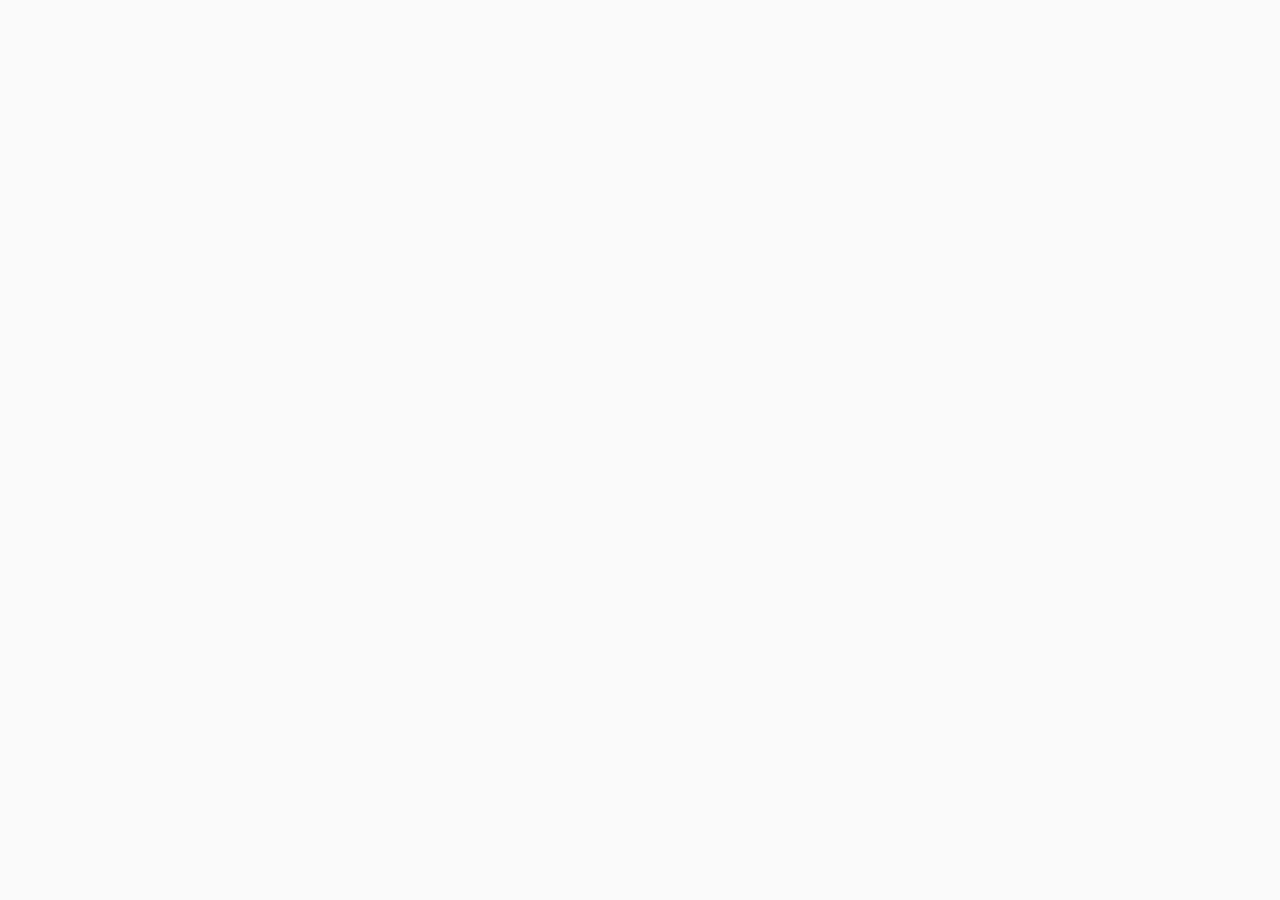
==== src/main/resources/static/curso-descricao.html @ 5889a8ac "Criacao de view com detalhes de curso" ====
<!DOCTYPE html>
<html lang="en">
<head>
    <meta charset="UTF-8">
    <script src="resources/js/jquery-3.3.1.min.js"></script>
    <script src="resources/js/bootstrap.min.js"></script>
    <script src="app/curso-descricao.js"></script>
    <link rel="stylesheet" href="resources/css/bootstrap.min.css">
    <link href="https://fonts.googleapis.com/css?family=Comfortaa" rel="stylesheet">
    <link rel="stylesheet" href="app/uLearn.css">
    <title></title>
</head>
<body>
    <h1 id="curso-nome"></h1>
    <div>
        <p id="curso-categoria"></p>
        <p id="curso-descricao"></p>
    </div>
</body>
</html>
---- src/main/resources/static/app/uLearn.css ----
@charset 'UTF-8';

@import url(https://fonts.googleapis.com/css?family=Roboto:300);

* {
	box-sizing: border-box;
	margin: 0;
	padding: 0;
}

header {
    margin-bottom: 4vh;
}

body {
    font-family: "Roboto", Verdana, sans-serif;
    font-size: small;
    color: black;
    background-color: rgba(250, 250, 250, 0.911);
}

#browser-view {
    display: flex;
    flex-direction: row;
    height: 100vh;
    width: 100vw;
}

#main-content {
    display: flex;
    justify-content: center;
    align-items: center;
    width: 100vw;
}

section {
    padding: 25px;
}

img {
    width: 60%;
}

h1 {
    font-size: 120%;
}

.slick-prev:before,
.slick-next:before {
    color: black;
}
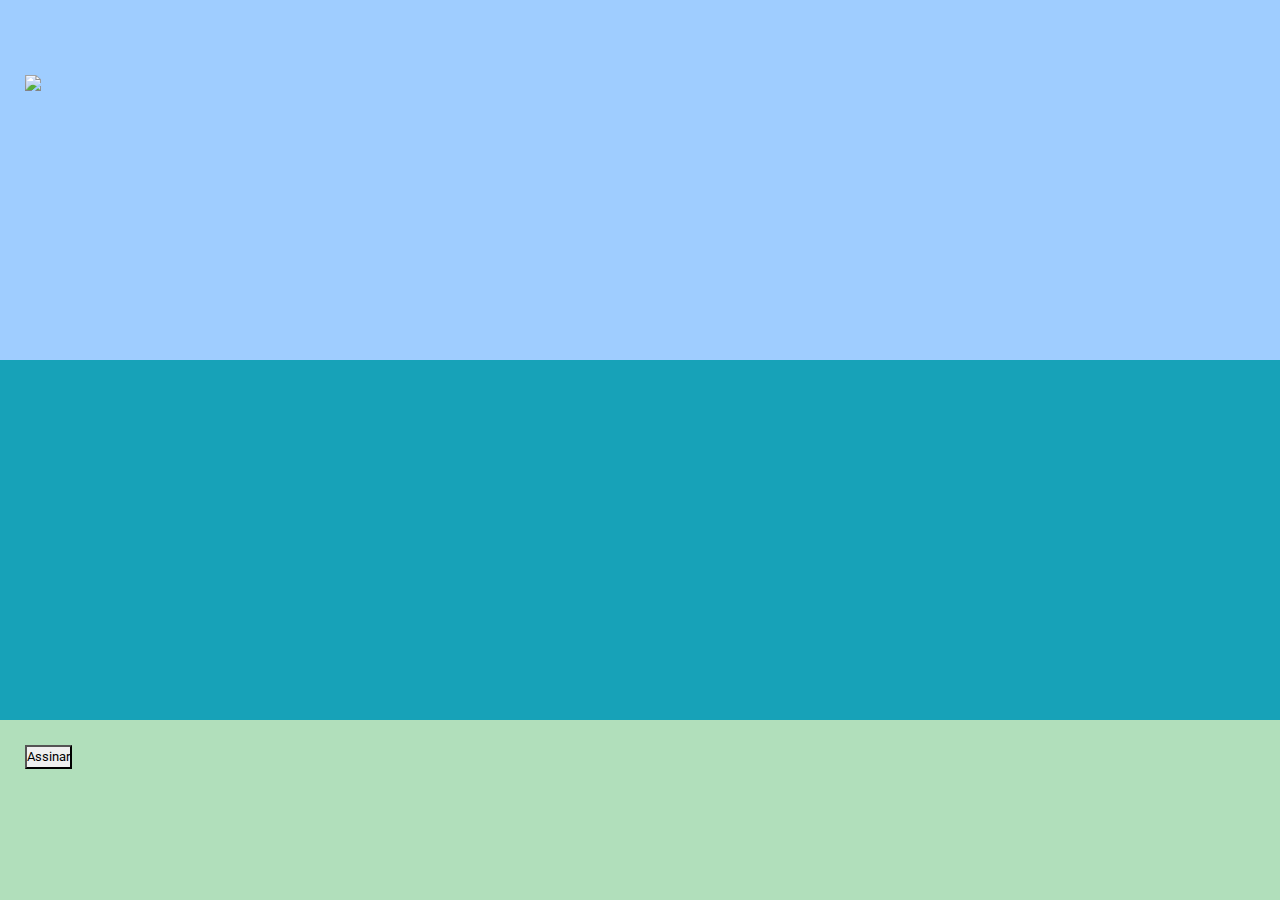
==== commit 60150db5: "Alteracoes para contemplar listagem de cursos por aluno e outras telas" ====
--- a/src/main/resources/static/curso-descricao.html
+++ b/src/main/resources/static/curso-descricao.html
@@ -2,19 +2,31 @@
 <html lang="en">
 <head>
     <meta charset="UTF-8">
+    <meta name="viewport" content="width=device-width, initial-scale=1.0">
+    <meta http-equiv="X-UA-Compatible" content="ie=edge">
+    <title></title>
     <script src="resources/js/jquery-3.3.1.min.js"></script>
     <script src="resources/js/bootstrap.min.js"></script>
     <script src="app/curso-descricao.js"></script>
     <link rel="stylesheet" href="resources/css/bootstrap.min.css">
     <link href="https://fonts.googleapis.com/css?family=Comfortaa" rel="stylesheet">
     <link rel="stylesheet" href="app/uLearn.css">
-    <title></title>
 </head>
 <body>
-    <h1 id="curso-nome"></h1>
-    <div>
-        <p id="curso-categoria"></p>
-        <p id="curso-descricao"></p>
-    </div>
+    <section id="land-container">
+        <section class="descricao-titulo">
+            <h1 id="curso-nome"></h1>
+            <h6 id="curso-categoria"></h6>
+            <div>
+                <img class="curso-capa" src="#">
+            </div>
+        </section>
+        <section class="descricao-categoria">
+            <p id="curso-descricao"></p>
+        </section>
+        <section class="descricao-acoes">
+            <button id="btn-assinar">Assinar</button>
+        </section>
+    </section>
 </body>
 </html>--- a/src/main/resources/static/app/uLearn.css
+++ b/src/main/resources/static/app/uLearn.css
@@ -1,4 +1,4 @@
-@charset 'UTF-8';
+@charset "UTF-8";
 
 @import url(https://fonts.googleapis.com/css?family=Roboto:300);
 
@@ -45,6 +45,52 @@
     font-size: 120%;
 }
 
+.curso-categoria {
+    color: #bd2130;
+    font-weight: bold;
+}
+
+#land-container {
+    display: flex;
+    margin: 0;
+    padding: 0;
+    align-content: center;
+    flex-direction: column;
+    width: 100vw;
+    height: 100vh;
+}
+
+#land-container > .descricao-titulo {
+    flex-direction: row;
+    width: 100vw;
+    height: 40vh;
+    background-color: #9fcdff;
+}
+
+#land-container > .descricao-categoria {
+    flex-direction: row;
+    width: 100vw;
+    height: 40vh;
+    background-color: #17a2b8;
+}
+
+#land-container > .descricao-acoes {
+    flex-direction: row;
+    width: 100vw;
+    height: 20vh;
+    background-color: #b1dfbb;
+}
+
+.curso-capa {
+    align-self: center;
+    display: flex;
+    flex-wrap: wrap;
+    justify-content: center;
+    align-items: center;
+    max-width: 180px;
+    margin: 50px 0 70px;
+}
+
 .slick-prev:before,
 .slick-next:before {
     color: black;
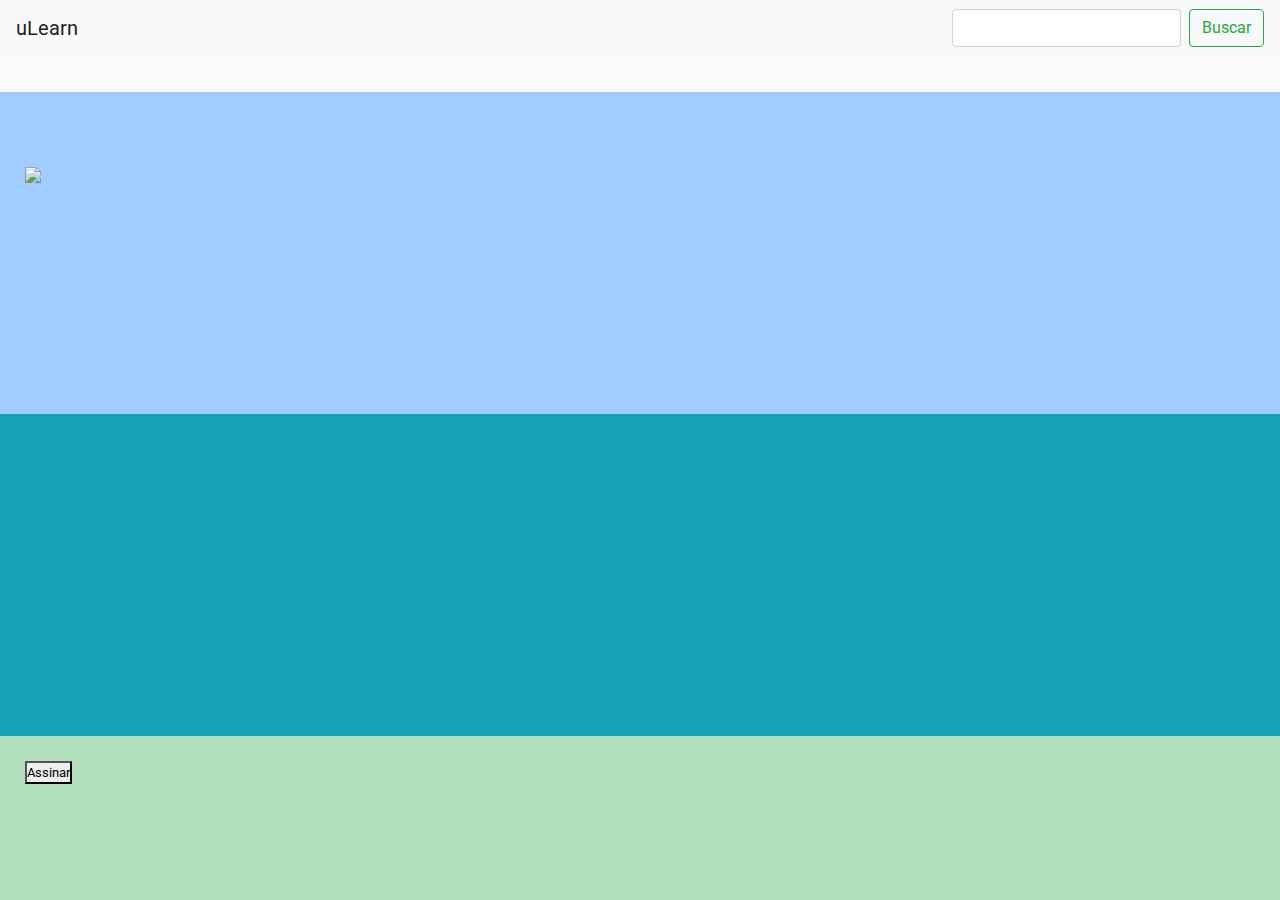
==== commit 706e19d6: "Listagem de cursos na home e organização de arquivos" ====
--- a/src/main/resources/static/curso-descricao.html
+++ b/src/main/resources/static/curso-descricao.html
@@ -14,6 +14,25 @@
 </head>
 <body>
     <section id="land-container">
+        <header>
+            <nav class="navbar navbar-expand-lg navbar-light bg-light">
+                <a class="navbar-brand" href="/">uLearn</a>
+                <button class="navbar-toggler" type="button" data-toggle="collapse" data-target="#navbarSupportedContent"
+                        aria-controls="navbarSupportedContent" aria-expanded="false" aria-label="Toggle navigation">
+                    <span class="navbar-toggler-icon"></span>
+                </button>
+
+                <div class="collapse navbar-collapse" id="navbarSupportedContent">
+                    <ul class="navbar-nav mr-auto">
+                        <!-- OPÇÕES DO MENU -->
+                    </ul>
+                    <form class="form-inline my-2 my-lg-0">
+                        <input class="form-control mr-sm-2" type="search" placeholder="" aria-label="Search">
+                        <button class="btn btn-outline-success my-2 my-sm-0" type="submit">Buscar</button>
+                    </form>
+                </div>
+            </nav>
+        </header>
         <section class="descricao-titulo">
             <h1 id="curso-nome"></h1>
             <h6 id="curso-categoria"></h6>
